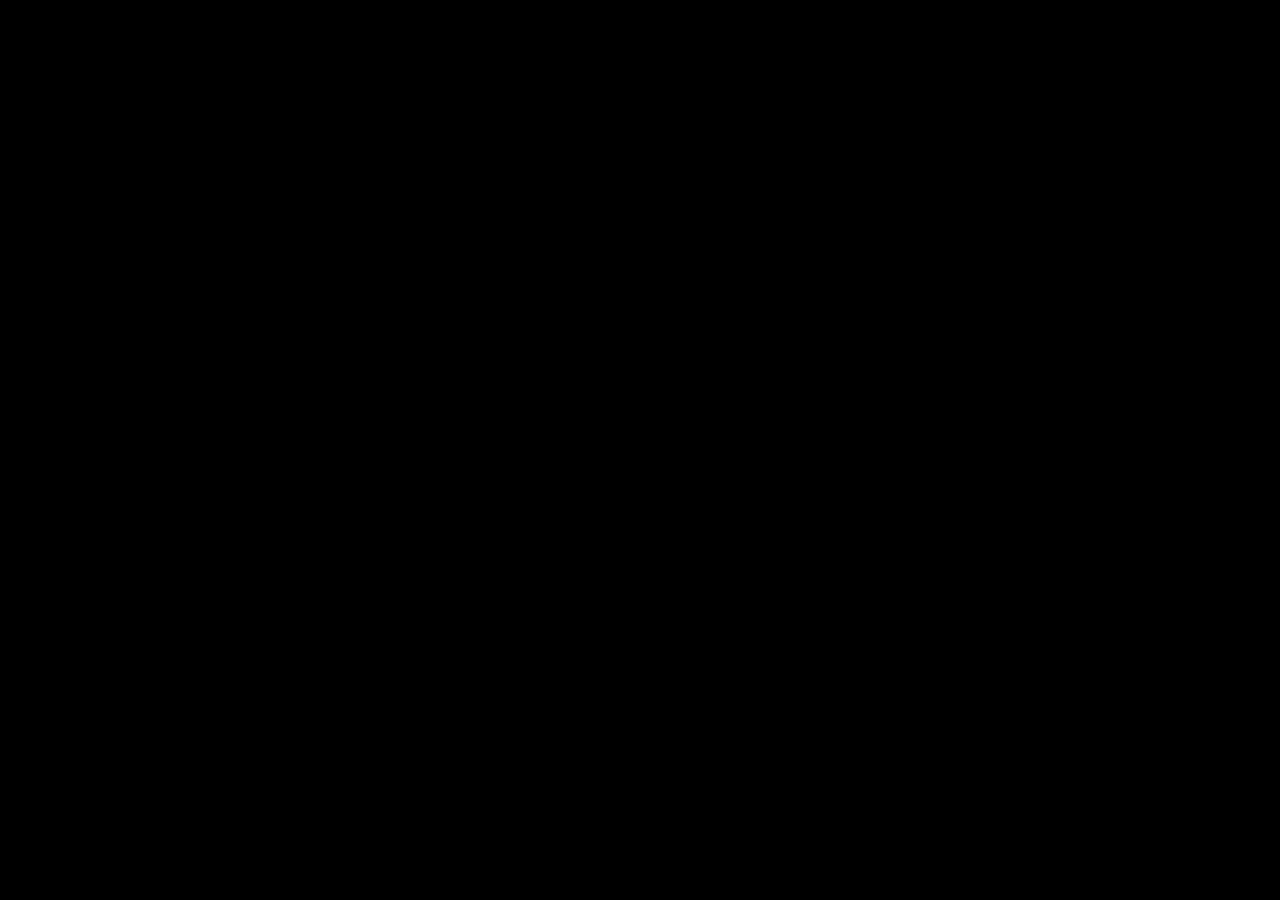
==== apps/gallery/index.html @ 68721496 "Bug 928254 - [Flatfish][Gallery] support 2 column layout for tablet" ====
<!DOCTYPE html>
<html>
  <head>
    <meta charset="utf-8" />
    <title>Gallery</title>
    <link rel="stylesheet" href="style/gallery.css" type="text/css" />
    <link rel="stylesheet" href="style/VideoPlayer.css" type="text/css" />
    <link rel="stylesheet" href="shared/style/headers.css" type="text/css" />
    <!-- Reponsive design for large device -->
    <link rel="stylesheet" href="style/gallery_tiny.css" type="text/css" media="(max-width: 767px)" />
    <link rel="stylesheet" href="style/gallery_large.css" type="text/css" media="(min-width: 768px)" />
    <!-- this file is loaded lazily but is listed here so it gets packaged
    <link rel="stylesheet" href="shared/style/confirm.css" type="text/css" />
    -->
    <!-- Localization -->
    <link rel="resource" type="application/l10n" href="locales/locales.ini" />
    <!-- Shared code -->
    <script defer src="shared/js/l10n.js"></script>
    <script defer src="shared/js/device_storage/enumerate_all.js"></script>
    <script defer src="shared/js/mediadb.js"></script>
    <script defer src="shared/js/lazy_loader.js"></script>
    <script defer src="shared/js/visibility_monitor.js"></script>
    <script defer src="shared/js/media/media_utils.js"></script>
    <script defer src="shared/js/screen_layout.js"></script>

    <!-- Specific code -->
    <script defer src="js/config.js"></script>
    <script defer src="js/gallery.js"></script>
  </head>

  <body role="application">
    <section role="region" id="thumbnail-list-view" class="skin-organic">
      <header id="thumbnails-list-top">
        <h1 id="thumbnail-list-title" data-l10n-id="gallery">Gallery</h1>
      </header>
      <footer id="thumbnails-bottom">
        <a id="thumbnails-camera-button" class="button"></a>
        <a id="thumbnails-select-button" class="button"></a>
      </footer>
    </section>

    <section role="region" id="thumbnail-select-view" class="skin-organic">
      <header id="thumbnails-select-top">
        <button id="thumbnails-cancel-button"><span class="icon icon-close"></span></button>
        <h1 id="thumbnails-number-selected"></h1>
      </header>

      <footer id="thumbnails-select-bottom">
        <a id="thumbnails-delete-button" class="button"></a>
        <a id="thumbnails-share-button" class="button"></a>
      </footer>
    </section>
    <section role="region" id="fullscreen-view" class="skin-organic">
      <header id="fullscreen-toolbar-header">
        <menu type="toolbar">
          <a id="fullscreen-camera-button-tablet">
            <span class="icon icon-camera"></span>
          </a>
          <a id="fullscreen-edit-button-tablet">
            <span class="icon icon-picedit"></span>
          </a>
          <a id="fullscreen-share-button-tablet">
            <span class="icon icon-share"></span>
          </a>
          <a id="fullscreen-delete-button-tablet">
            <span class="icon icon-delete"></span>
          </a>
        </menu>
        <button id="fullscreen-back-button-tablet"><span class="icon icon-back"></span></button>
        <h1 data-l10n-id="gallery" id="fullscreen-title">Gallery</h1>
      </header>
      <div id="frames">
        <!-- the current photo plus next and previous waiting in the wings -->
        <div id="frame1" class="frame"></div>
        <div id="frame2" class="frame"></div>
        <div id="frame3" class="frame"></div>
      </div>

      <button id="fullscreen-back-button" type="reset"></button>
      <footer id="fullscreen-toolbar">
        <a id="fullscreen-camera-button" class="button"></a>
        <a id="fullscreen-edit-button" class="button"></a>
        <a id="fullscreen-share-button" class="button"></a>
        <a id="fullscreen-delete-button" class="button"></a>
      </footer>
    </section>

    <section role="region" id="pick-view" class="skin-organic">
      <header id="pick-top">
        <button id="pick-back-button"><span class="icon icon-back"></span></button>
        <h1 id="pick-header" data-l10n-id="pickoneimage2"></h1>
      </header>
    </section>

    <section role="region" id="crop-view" class="skin-organic">
      <header id="crop-top">
        <button id="crop-back-button"><span class="icon icon-back"></span></button>
        <menu type="toolbar">
          <button id="crop-done-button"><span class="icon icon-done"></span></button>
        </menu>
        <h1 id="crop-header" data-l10n-id="cropimage"></h1>
      </header>
      <div id="crop-frame">
        <img id="crop-image"></img>
      </div>
    </section>

    <section role="region" id="edit-view" class="skin-organic">
      <header id="edit-header">
        <button id="edit-cancel-button"><span class="icon icon-close"></span></button>
        <menu type="toolbar">
          <button id="edit-save-button"><span class="icon icon-done"></span></button>
        </menu>
        <h1 id="edit-title" data-l10n-id="edit"></h1>
      </header>

      <!-- preview of edited photo goes here -->
      <!-- canvas elements are dynamically inserted here -->
      <div id="edit-preview-area">
      </div>

      <!-- this holds different options for different editing modes -->
      <!-- only one set of options will be visible at a time -->
      <div id="edit-options">
        <div id="exposure-slider" class="edit-options-bar hidden">
          <div id="sliderbar">
            <hr id="sliderline"/>
            <div id="sliderthumb"></div>
          </div>
          <div id="sliderlabels">
            <div id="slider-3" class="sliderlabel" data-label="-3"></div>
            <div id="slider-2" class="sliderlabel" data-label="-2"></div>
            <div id="slider-1" class="sliderlabel" data-label="-1"></div>
            <div id="slider0" class="sliderlabel" data-label="0"></div>
            <div id="slider1" class="sliderlabel" data-label="+1"></div>
            <div id="slider2" class="sliderlabel" data-label="+2"></div>
            <div id="slider3" class="sliderlabel" data-label="+3"></div>
          </div>
        </div>

        <div id="edit-crop-options" class="edit-options-bar hidden">
          <a id="edit-crop-none" class="button"></a>
          <a id="edit-crop-aspect-free" class="selected radio button"></a>
          <a id="edit-crop-aspect-portrait" class="radio button"></a>
          <a id="edit-crop-aspect-landscape" class="radio button"></a>
          <a id="edit-crop-aspect-square" class="radio button"></a>
        </div>

        <div id="edit-effect-options" class="edit-options-bar hidden">
          <a id="edit-effect-none" class="selected radio button bgimage"
             data-effect="none"></a>
          <a id="edit-effect-bw" class="radio button filter-bw bgimage"
             data-effect="bw"></a>
          <a id="edit-effect-sepia" class="radio button filter-sepia bgimage"
             data-effect="sepia"></a>
          <a id="edit-effect-bluesteel" class="radio button filter-bluesteel bgimage"
             data-effect="bluesteel"></a>
          <a id="edit-effect-faded" class="radio button filter-faded bgimage"
             data-effect="faded"></a>
        </div>

        <div id="edit-border-options" class="edit-options-bar hidden">
          <a id="edit-border-none" class="selected radio button bgimage"
             data-border-width="0"></a>
          <a id="edit-border-thin-white" class="radio button bgimage"
             data-border-width=".015" data-border-color="white"></a>
          <a id="edit-border-thick-white" class="radio button bgimage"
             data-border-width=".03" data-border-color="white"></a>
          <a id="edit-border-thin-black" class="radio button bgimage"
             data-border-width=".015" data-border-color="black"></a>
          <a id="edit-border-thick-black" class="radio button bgimage"
             data-border-width=".03" data-border-color="black"></a>
        </div>
      </div>

      <!-- buttons for selecting the type of edit to perform -->
      <footer id="edit-toolbar">
        <a id="edit-exposure-button" class="selected radio button"></a>
        <a id="edit-crop-button" class="radio button"></a>
        <a id="edit-effect-button" class="radio button"></a>
        <a id="edit-border-button" class="radio button"></a>
      </footer>
    </section>

    <!-- This element gets positioned over different view elements -->
    <!-- It gets styled differently depending on what it is over -->
    <ul id="thumbnails"></ul> <!-- Thumbnails inserted here -->

    <!-- A thin indeterminate progress bar to indicate scanning -->
    <!-- set class to "throb" to make it go, or hidden" to make it stop -->
    <div id="progress" class="hidden">
      <div id="throbber"></div>
    </div>

    <!-- display messages like "No Photos" and "No SD Card" here -->
    <form id="overlay" role="dialog" data-type="confirm" class="hidden">
      <section id="overlay-content">
        <h1 id="overlay-title"></h1>
        <p id="overlay-text"></p>
      </section>
      <menu id="overlay-menu" class="hidden">
        <button type="button" id="storage-setting-button" class="hidden full"
                data-l10n-id="storage-setting-button">Media storage settings</button>
        <button type="button" id="overlay-camera-button" class="hidden full"
                data-l10n-id="overlay-camera-button">Go to Camera</button>
        <button type="button" id="overlay-cancel-button" data-l10n-id="cancel" class="full">Cancel</button>
      </menu>
    </form>

    <form id="confirm-dialog" role="dialog" data-type="confirm" class="hidden">
      <section>
        <p id="confirm-msg"></p>
      </section>
      <menu>
        <button id="confirm-cancel"></button>
        <button id="confirm-ok"></button>
      </menu>
    </form>

    <!-- Some SVG filters we use -->
    <svg id="filters" width="0" height="0">
      <filter id="filter-bw">
        <feColorMatrix type="matrix"
                       values="0.65 0.25 0.10 0 0
                               0.65 0.25 0.10 0 0
                               0.65 0.25 0.10 0 0
                               0    0    0    1 0"/>
      </filter>
      <filter id="filter-sepia">
        <feColorMatrix type="matrix"
                       values="0.393 0.769 0.189 0 0
                               0.349 0.686 0.168 0 0
                               0.272 0.534 0.131 0 0
                               0     0     0     1 0"/>
      </filter>
      <filter id="filter-bluesteel">
        <feColorMatrix type="matrix"
                       values="1    0.25 0.65 0   0
                               0.1  1    0.65 0   0
                               0.1  0.25 1    0.1 0
                               0    0    0    1   0"/>
      </filter>
      <filter id="filter-faded">
        <feColorMatrix type="matrix"
                       values="1    0.2   0.2   0.03 0
                               0.2  0.7   0.2   0.05 0
                               0.1  0     0.8   0    0
                               0    0     0     1    0"/>
      </filter>
    </svg>
  </body>
</html>
---- apps/gallery/style/gallery.css ----
* { -moz-box-sizing: border-box; }

html {
  height: 100%;
  width: 100%;
  padding: 0;
  margin: 0;
  overflow: hidden;
  font-size: 10px;
}

body {
  background-color: black;
  color: #fff;
  font-size: 1rem;
  margin: 0;
  padding: 0;
  height: 100%;
  width: 100%;
  overflow: hidden;
}

section {
  margin: 0;
  padding: 0;
  overflow: hidden;
  font-size: 1.4rem;
}

.hidden {
  display: none;
}

#thumbnails-list-top {
  display: none;
}

/* All of the main views fill the screen */
#thumbnail-list-view, #thumbnail-select-view, #fullscreen-view, #pick-view, #edit-view, #crop-view {
  position: absolute;
  top: 0;
  left: 0;
  width: 100%;
  height: 100%;
  padding: 0;
  margin: 0;
  overflow: hidden;
  font-size: 2.1rem;
  display: none;
}

/*
 * The overlay is where we display messages like Scanning, No Photos,
 * No SD card and SD Card in Use along with instructions for resolving
 * the issue.  The user can't interact with the app while the overlay
 * is displayed.
 */
#overlay {
  /* it takes up the whole screen */
  position: absolute;
  top: 0;
  left: 0;
  bottom: 0;
  right: 0;

  /* almost transparent gray */
  background-color: rgba(0, 0, 0, 0.4);
}

/*
 * The overlay content area holds the text of the overlay.
 * It has borders and a less transparent background so that
 * the overlay text shows up more clearly
 */
#overlay-content {
  background:
  url(images/ui/pattern.png) repeat left top,
  url(images/ui/gradient.png) no-repeat left top;
  background-size: auto auto, 100% 100%;
  /* We can't use shortand with background size because is not implemented yet:
  https://bugzilla.mozilla.org/show_bug.cgi?id=570326; */
  overflow: hidden;
  position: absolute;
  z-index: 1;
  top: 0;
  left: 0;
  right: 0;
  bottom: 0;
  font-size: 0;
  /* Using font-size: 0; we avoid the unwanted visual space (about 3px)
  created by white-spaces and break lines in the code betewen inline-block elements */
  color: #fff;
  padding: 11rem 2.5rem 0 2.5rem;
}

#overlay-title {
  font-weight: normal;
  font-size: 1.9rem;
  color: #fff;
  margin: 0 0.5rem 0 0.5rem;
  padding: 0;
}

#overlay-text {
  padding: 1rem 0.5rem 0 0.5rem;
  border-top: 0.1rem solid #686868;
  font-weight: 300;
  font-size: 2.5rem;
  color: #ebebeb;
}

#overlay-menu {
  z-index: 1;
}

/* For overriding the style from BB */
#overlay-menu.hidden {
  display: none;
}

#overlay-menu button.hidden {
  display: none;
}

#overlay-menu button.full {
  margin: 0;
}

/*
 * Thumbnails are implemented as <li> elements in a <ul> with background-image
 * set to display the image. We use background-size: cover to automatically
 * resize the image as needed.
 * The thumbnail list appears in regular browsing mode, in selection mode,
 * and in pick mode.
 */

#thumbnails {
  position: absolute;
  left: 0;
  width: 100%;
  /* top and bottom are set depending on view below */
  padding: 0;
  margin: 0;
  overflow-y: scroll;
  overflow-x: hidden;
  /*
   * the body background is black, but remind the UA of that here to
   * keep the thumbnail view opaque if possible.
   */
  background-color: black;
  visibility: hidden;
  pointer-events: none;
}

.thumbnail {
  margin-right: 0.1rem;
  margin-bottom: 0.1rem;
  padding: 0;
  /* default to left-to-right, but overridden for rtl languages below */
  float: left;
  /* no list item bullets */
  list-style-type: none;
  /* don't let the user select the items */
  -moz-user-select: none;
  /* thumbnail images will be displayed with background-image */
  /* these properties scale and position the images correctly */
  background-position: center;   /* keep the cropping at the edges */
  background-size: contain;
  background-repeat: no-repeat;
  /*
   * When we have a background image it will cover the whole thumbnail
   * but when we're swapping that image in it might be visible before
   * the image. So we want a color that contrasts with the border so we
   * at least get the effect of a grid rather than a black screen
   */
  background-color: #444;

  /*
   * Here's the thumbnail size for portrait mode. We have 3 thumbnails
   * for each row. The size for landscape mode is handled below by
   * media query.
   * Padding-bottom is used here in order to set div height with respect
   * to device width.
   */
  width: calc((100% - 0.2rem) / 3 );
  height: 0;
  padding-bottom: calc((100% - 0.2rem) / 3 );
}

.thumbnail:nth-child(3n) {
  margin-right: 0;
}

.thumbnail.selected,
.thumbnail.focus {
  outline: solid #00aacc 0.3rem;
  outline-offset: -0.2rem;
}

/*
 * give the very last thumbnail a large bottom margin so that it doesn't
 * get stuck hidden behind the overlaid toolbar.
 */
.thumbnail:last-child {
  margin-bottom: 4rem;
}

@media (orientation: landscape) {
  /* 4 thumbnails for each row in landscape mode. */
  .thumbnail {
    width: calc((100% - 0.3rem) / 4);
    padding-bottom: calc((100%  - 0.3rem) / 4);
  }
  .thumbnail:nth-child(3n) {
    margin-right: 0.1rem;
  }
  .thumbnail:nth-child(4n) {
    margin-right: 0;
  }
}


#fullscreen-back-button {
  position: absolute;
  top: 0.5rem;
  left: 0.5rem;
  width: 4.5rem;
  height: 4.5rem;
  font-size: 0;
  border-radius: 50%;
  border: none;
  color: #605c59;
  box-shadow: 0 0.1rem 0 inset;
  background: rgba(114, 111, 106, 0.8) url(images/back.png) no-repeat 50% 50%;
  transition: opacity 0.2s linear;
}

#fullscreen-back-button:active {
  color: #107788;
  background-color: #00b0d5;
}

#frames {
  position: absolute;
  top: 0;
  left: 0;
  width: 100%;
  height: 100%;
  padding: 0;
  margin: 0;
}

.frame {
  position: absolute;
  top: 0;
  left: 0;
  width: 100%;
  height: 100%;
  padding: 0;
  margin: 0;
  overflow: hidden;
  -moz-user-select: none;
}

.frame > img {
  top: 0;  /* javascript modifies this position with a transform */
  left: 0;
  position: absolute;
  border-width: 0;
  padding: 0;
  margin: 0;
  pointer-events: none;
  -moz-user-select: none;
}

/*
 * these styles apply when we're swapping out a preview image to replace
 * it with a full-resolution image, but the full image isn't ready yet.
 * This happens when the user starts to zoom in on the image. We need
 * some sort of simple visual effect to fill ~500ms of dead time so the
 * user doesn't think the app has frozen up
 */
.frame > img.swapping {
  opacity: 0.8;
  outline: dashed #0ac 0.4rem;
  outline-offset: -0.4rem;
}

.frame > video {
  transform-origin: 0 0;
}

/* localization */
body.hidden *[data-l10n-id] {
  visibility: hidden;
}

*[dir=rtl] .thumbnail {
  float: right;
}

/* the indeterminate progress bar displayed while scanning */
#progress {
  position: absolute;
  top: 0;
  left: 0;
  right: 0;
  height: 0.3rem;
  border: none;
  overflow: hidden;
  z-index: 3; /* has to be higher than pick-top */
}

#throbber {
  height: 2.4rem;
  background-image: url(images/progress.png);
  background-size: auto 100%;
}

#throbber.throb {
  animation: 1s throb infinite steps(7);
}

@keyframes throb {
  from {
    transform: translateY(0);
  }
  to {
    transform: translateY(-2.1rem);
  }
}

/* buttons */
a.button {
  display: block;
  padding: 0;
  margin: 0;
  border-width: 0;
  background-position: center center;
  background-repeat: no-repeat;
  background-size: 3rem;

  /* for buttons that display text */
  font-size: 1.4rem;
  text-align: center;
  line-height: 4rem;
}

a.button:active, a.button:focus {
  outline: none;
}

a.button.disabled {
  opacity: 0.4;
  pointer-events: none;
}

footer {
  background: rgba(0, 0, 0, 0.75);
  height: 4rem;
  position: absolute;
  bottom: 0;
  left: 0;
  right: 0;
  z-index: 1;
  box-shadow: 0 -0.2rem 0.5rem rgba(50, 50, 50, 0.75);
}

.icon.icon-done {
  background-image: url('images/iconaction_done_30x30.png') !important;
}

#thumbnails-camera-button {
  position: absolute;
  width: 50%;
  height: 100%;
  left: 0;
  background-image: url('images/iconaction_camera_30x30.png');
  border-right: 0.1rem solid #000;
}

#thumbnails-select-button {
  position: absolute;
  width: 50%;
  height: 100%;
  left: 50%;
  background-image: url('images/iconaction_select_30x30.png');
}

#thumbnails-delete-button {
  position: absolute;
  width: 50%;
  height: 100%;
  left: 0;
  background-image: url('images/iconaction_delete_30x30.png');
  border-right: 0.1rem solid #000;
}

#thumbnails-share-button {
  position: absolute;
  width: 50%;
  height: 100%;
  left: 50%;
  background-image: url('images/iconaction_share_30x30.png');
}

#fullscreen-toolbar {
  height: 4rem;
  position: absolute;
  bottom: 0;
  left: 0;
  right: 0;
  font-size: 0;
  transition: transform 0.2s linear;
}
/* only for large screen */
#fullscreen-toolbar-header {
  display: none;
}

#fullscreen-toolbar-header > menu {
  display: none;
}

#fullscreen-back-button-tablet {
  display: none;
}

#fullscreen-toolbar > a {
  display: inline-block;
  width: 25%;
  height: 100%;
}

#fullscreen-view.toolbarhidden #fullscreen-toolbar {
  transform: translate(0, 4rem);
}

#fullscreen-view.toolbarhidden #fullscreen-back-button {
  opacity: 0;
}

#fullscreen-camera-button,
#fullscreen-camera-button-tablet > .icon-camera {
  background-image: url('images/iconaction_camera_30x30.png');
}

#fullscreen-edit-button,
#fullscreen-edit-button-tablet > .icon-picedit {
  background-image: url('images/iconaction_camera_editphoto_30x30.png');
}

#fullscreen-share-button,
#fullscreen-share-button-tablet > .icon-share {
  background-image: url('images/iconaction_share_30x30.png');
}

#fullscreen-delete-button,
#fullscreen-delete-button-tablet > .icon-delete {
  background-image: url('images/iconaction_delete_30x30.png');
}

#pick-top {
  /*
   * we want the user to be able to push the back button even if
   * an overlay is displayed, so be sure that this titlebar/toolbar
   * is above the overlay
   */
  z-index: 2;
}

/* like .frame */
#crop-frame {
  position: absolute;
  top: 5rem;
  bottom: 0;
  left: 0;
  width: 100%;
  padding: 0;
  margin: 0;
  overflow: hidden;
  -moz-user-select: none;
}


/* copied from .frame > img */
#crop-image {
  top: 0;  /* javascript modifies this position with a transform */
  left: 0;
  position: relative;
  border-width: 0;
  padding: 0;
  margin: 0;
  transform-origin: 0 0;
  pointer-events: none;
  -moz-user-select: none;
}

#edit-preview-area {
  position: absolute;
  left: 0;
  right: 0;
  top: 5rem;
  bottom: 10rem;
}

#edit-preview-canvas {
  position: absolute;
  top: 1rem;
  left: 1rem;
  width: calc(100% - 2rem);  /* I can't do right: 1rem here. Bug? */
  height: calc(100% - 2rem);  /* can't just set bottom: 1rem here */
}

#edit-crop-canvas {
  position: absolute;
  left: 0;
  right: 0;
  width: 100%;
  height: 100%;
}

#edit-options {
  position: absolute;
  left: 0;
  width: 100%;
  height: 5.5rem;
  bottom: 4rem;
  background: url(images/options-background.png);
}

/* All the effect options radio buttons share these styles */
#edit-effect-options a.radio.button {
  position: absolute;
  display: block;
  top: 0;
  height: 100%;
  background-size: cover;
  background-position: center;
  background-repeat: no-repeat;
  margin: 0;
  padding: 0;
  border-width: 0;
  border-right: solid black 0.1rem;
  overflow: hidden;
}

#edit-effect-options a.selected.radio.button {
  outline: solid #00aacc 0.3rem;
  outline-offset: -0.3rem;
}

#edit-crop-options a.button {
  position: absolute;
  display: block;
  top: 0;
  bottom: 0;
  width: 20%;
  margin: 0;
  padding: 0;
  border-width: 0;
  border-right: solid black 0.1rem;
  overflow: hidden;
  padding-top: 1.6rem;
  font-size: 1.4rem;
  background-position: center;
}

#edit-crop-options a.selected.radio.button {
  outline: solid #00aacc 0.2rem;
  outline-offset: -0.2rem;
}

#edit-crop-none {
  left: 0;
  background-image: url('images/iconaction_undo_30x30.png');
}
#edit-crop-aspect-free {
  left: 20%;
  background-image: url('images/iconaction_camera_freecrop_30x30.png');
}
#edit-crop-aspect-portrait {
  left: 40%;
  background-image: url('images/iconaction_camera_crop2x3_30x30.png');
}
#edit-crop-aspect-landscape {
  left: 60%;
  background-image: url('images/iconaction_camera_crop3x2_30x30.png');
}
#edit-crop-aspect-square {
  left: 80%;
  background-image: url('images/iconaction_camera_crop1x1_30x30.png');
}

/* instead of using images inside the buttons above, just draw boxes */
#edit-free-frame {
  margin-left: 0.5rem;
  margin-top: 0.5rem;
  width: 3rem;
  height: 2.5rem;
  border: dotted white 0.1rem;
}

#edit-portrait-frame {
  margin-left: 1.1rem;
  margin-top: 0.6rem;
  width: 2.6rem;
  height: 3.9rem;
  border: solid white 0.1rem;
}

#edit-landscape-frame {
  margin-left: 0.5rem;
  margin-top: 1.2rem;
  width: 3.9rem;
  height: 2.6rem;
  border: solid white 0.1rem;
}

#edit-square-frame {
  margin-left: 0.8rem;
  margin-top: 0.9rem;
  width: 3.2rem;
  height: 3.2rem;
  border: solid white 0.1rem;
}

/* All the effects radio buttons share these styles */
#edit-effect-options > a.radio.button {
  width: 20%;
  padding-top: 1.5rem;
}

#edit-effect-none {
  left:0;
}
#edit-effect-bw {
  left:20%
}
#edit-effect-sepia {
  left:40%
}
#edit-effect-bluesteel {
  left:60%
}
#edit-effect-faded {
  left:80%
}
a.filter-bw {
  filter: url(../index.html#filter-bw);
}
a.filter-sepia {
  filter: url(../index.html#filter-sepia);
}
a.filter-bluesteel {
  filter: url(../index.html#filter-bluesteel);
}
a.filter-faded {
  filter: url(../index.html#filter-faded);
}

/* All the border buttons share these styles */
#edit-border-options a.radio.button {
  position: absolute;
  width: calc(20% - 0.6rem);
  height: calc(100% - 0.6rem);
  top: 0.3rem;
  padding: 0;
  background-size: cover;
  background-position: center;
  background-repeat: no-repeat;
  overflow: hidden;
}

#edit-border-options a.selected.radio.button {
  outline: solid #00aacc 0.3rem;
}

#edit-border-none {
  left: calc(0% + 0.3rem);
  border: 0;
}
#edit-border-thin-white {
  left: calc(20% + 0.3rem);
  border: 0.2rem solid white;
}
#edit-border-thick-white {
  left: calc(40% + 0.3rem);
  border: 0.4rem solid white;
}
#edit-border-thin-black {
  left: calc(60% + 0.3rem);
  border: 0.2rem solid black;
}
#edit-border-thick-black {
  left: calc(80% + 0.3rem);
  border: 0.4rem solid black;
}

#edit-toolbar {
  height: 4rem;
  position: absolute;
  bottom: 0;
  left: 0;
  right: 0;
  font-size: 0;
  transition: transform 0.2s linear;
}

/* all buttons in the toolbar share these styles */
#edit-toolbar > a {
  display: inline-block;
  width: 25%;
  height: 100%;
}

#edit-toolbar a.selected.radio.button {
  outline: solid #00aacc 0.2rem;
  outline-offset: -0.2rem;
}

#edit-exposure-button {
  left: 0;
  background-image: url('images/actionicon_gallery_edit_exposure_30x30.png');
}

#edit-crop-button {
  left: 25%;
  background-image: url('images/actionicon_gallery_edit_crop_30x30.png');
}

#edit-effect-button {
  left: 50%;
  background-image: url('images/actionicon_gallery_edit_effects_30x30.png');
}

#edit-border-button {
  left: 75%;
  background-image: url('images/actionicon_gallery_edit_borders_30x30.png');
}

/*
 * All of these slider styles are for the exposure compensation slider
 * If this app ever needs another slider, we'll have lots of name
 * collisions.  Ideally, this slider stuff should all be packaged up
 * into a reusable component. But this is one-off for now
 */
#exposure-slider {
  position: absolute;
  left: 0;
  width: 100%;
  height: 5rem;
  font-size: 1.4rem;
}

#sliderbar {
  position: relative;
  height: 2.6rem;
  padding: 0;
  margin: 0;
  background: url(images/slider-background.png);
}

#sliderline {
  position: absolute;
  height: 0.5rem;
  top: 1rem;
  left: 3.5rem;
  right: 3.5rem;
  margin: 0;
  border-radius: 3px;
  background: url(images/slider-line.png) repeat-x;
  border: none;
}

#sliderthumb {
  position: absolute;
  width: 3.6rem;
  height: 2.6rem;
  left: calc(3.9rem - 1.8rem);
  background: url(images/slider-scrubber.png) no-repeat center center;
  font: 0/0 a;
}

#sliderthumb.active {
  background-image: url(images/slider-scrubber-active.png);
}

#sliderlabels {
  position: relative;
  height: 3rem;
  padding: 0;
  margin: 0;
  color: white;
}

.sliderlabel {
  position: absolute;
  top: -0.2rem;
  height: 0.8rem;
  background: url(images/slider-marker.png) no-repeat top left;
  color: #8a9699;
  font-size: 1.5rem;
}

.sliderlabel:after {
  content: attr(data-label);
  position: relative;
  text-align: center;
  top: 0.9rem;
  width: 1rem;
  left: calc(-50%  + 0.1rem);
}

#slider-3 {
  left: 3.9rem;
}
#slider-2 {
  left: calc(3.9rem + (100% - 2 * 3.9rem) / 6);
}
#slider-1 {
  left: calc(3.9rem + (100% - 2 * 3.9rem) * 2 / 6);
}
#slider0 {
  left: calc(3.9rem + (100% - 2 * 3.9rem) * 3 / 6);
  color: #fff;
}
#slider1 {
  left: calc(3.9rem + (100% - 2 * 3.9rem) * 4 / 6);
}
#slider2 {
  left: calc(3.9rem + (100% - 2 * 3.9rem) * 5 / 6);
}
#slider3 {
  left: calc(3.9rem + (100% - 2 * 3.9rem));
}
[data-view="previewView"] #thumbnails,
[data-view="thumbnailListView"] #thumbnails {
  top: 0;
}
[data-view="thumbnailSelectView"] #thumbnails,
[data-view="pickView"] #thumbnails {
  top: 5rem;
}
---- apps/gallery/style/gallery_tiny.css ----
[data-view="thumbnailListView"] #thumbnails,
[data-view="thumbnailSelectView"] #thumbnails,
[data-view="pickView"] #thumbnails,
[data-view="previewView"] #thumbnails {
	visibility: visible;
	pointer-events: auto;
  bottom: 0;
}

[data-view="thumbnailListView"] #thumbnail-list-view,
[data-view="previewView"] #thumbnail-list-view,
[data-view="thumbnailSelectView"] #thumbnail-select-view,
[data-view="fullscreenView"] #fullscreen-view,
[data-view="pickView"] #pick-view,
[data-view="editView"] #edit-view,
[data-view="cropView"] #crop-view {
	display: block;
}


[data-view="previewView"] #fullscreen-view {
	display: none;
}

[data-view="fullscreenView"] #thumbnails {
  visibility: hidden;
  pointer-events: none;
}
---- apps/gallery/style/gallery_large.css ----
[data-view="thumbnailListView"] #thumbnails,
[data-view="thumbnailSelectView"] #thumbnails,
[data-view="pickView"] #thumbnails,
[data-view="previewView"] #thumbnails {
  visibility: visible;
  pointer-events: auto;
  top: 5rem;
  bottom: 0;
}

[data-view="thumbnailListView"] #thumbnail-list-view,
[data-view="thumbnailSelectView"] #thumbnail-select-view,
[data-view="fullscreenView"] #fullscreen-view,
[data-view="pickView"] #pick-view,
[data-view="editView"] #edit-view,
[data-view="cropView"] #crop-view {
  display: block;
}

[data-view="fullscreenView"] #fullscreen-view {
  width: 100%;
  left: 0;
}

[data-view="fullscreenView"] #thumbnails {
  visibility: hidden;
  pointer-events: none;
}

[data-view="fullscreenView"] #fullscreen-toolbar-header > menu {
  display: block;
}

[data-view="fullscreenView"] #fullscreen-back-button-tablet {
  display: block;
}

[data-view="thumbnailSelectView"] #fullscreen-view {
  pointer-events: none;
}

#thumbnails {
  top: 5rem;
}

footer {
  height: 6rem;
}

#frames {
  top: 5rem;
  height: calc(100% - 5rem);
}

#thumbnails.offscreen {
  top: 5rem;
  visibility: visible;
}

#crop-back-button:after,
#pick-back-button:after,
#edit-cancel-button:after,
#fullscreen-back-button-tablet:after,
#thumbnails-cancel-button:after {
  width: 5.2rem;
}

#crop-back-button .icon,
#pick-back-button .icon,
#edit-cancel-button .icon,
#fullscreen-back-button-tablet .icon,
#thumbnails-select-top .icon {
  width: 5rem;
  left: 0.2rem;
}

#crop-header,
#pick-header,
#edit-title,
#picture-title,
#thumbnails-number-selected,
#fullscreen-title {
  padding: 0 1rem 0px 5.2rem;
}

#thumbnails-list-top {
  display: block;
}

#thumbnails.list {
  top: 5rem;
  bottom: 0;
}

#preview-frame {
  top: 1rem;
  left: 1rem;
  height: calc(100% - 5rem - 2rem);
  width: calc(100% - 2rem);
}
#fullscreen-toolbar {
  display: none;
}

#fullscreen-toolbar-header {
  display: block;
}

#fullscreen-view.toolbarhidden #fullscreen-toolbar {
  transform: translate(0, 6rem);
}
#fullscreen-back-button {
  width: 25%;
}
#pick-top{
  height: 5rem;
}

#edit-toolbar > .button {
  font-size: 1.8rem;
  line-height: 7rem;
}

/* Edit */
#edit-options {
  background: url("images/slider-bg.png") repeat-x scroll 0% 0% transparent;
  bottom: 6.2rem;
  height: 14.4rem;
}

#edit-effect-options > a.radio.button {
  padding-top: 0;
}

#edit-effect-none:before {
  content: "";
  display: block;
  background: url("images/selection_mask_L.png") repeat-y scroll 0% 0% transparent;
  height: 100%;
  width: 5rem;
}

#edit-effect-faded:after {
  content: "";
  display: block;
  background: url("images/selection_mask_R.png") repeat-y scroll 0% 0% transparent;
  height: 100%;
  width: 5rem;
}

#sliderthumb {
  width: 5.4rem;
  top: -5.4rem;
  height: 8rem;
  left: calc(100% - 3rem);
  padding-top: 3.6rem;
  padding-left: 2rem;
  font-size: 1.8rem;
  background: url("images/slider-indicator.png") no-repeat scroll center center transparent;
}
#sliderthumb.active {
  background: url("images/slider-indicator.png") no-repeat scroll center center transparent;
}
#edit-exposure-button {
  background-image: url("images/actionicon_gallery_exposure.png");
}
#exposure-slider {
  top: 7rem;
  height: 10rem;
  font-size: 1.8rem;
}

#edit-preview-area {
  height: calc(100%  - 5rem - 1rem - 1rem - 14.4rem - 0.2rem - 6rem);
}

#edit-view[data-mode="exposure"] #edit-preview-area {
  height: calc(100%  - 5rem - 1rem - 1rem  - 0.2rem - 6rem);
}
#sliderbar {
  position: static;
  height: 1.9rem;
  background: none;
}
#sliderline {
  top: 0;
  background: white;
  height: 0.4rem;
  box-shadow: 0px 0px 5px 0px #000000 50%;
}
#sliderlabels {
  top: -1.5rem;
  height: auto;
}
.sliderlabel {
  height: 1rem;
}
.sliderlabel:after {
  top: 1.5rem;
}
#edit-toolbar {
  height: 6rem;
}
@media (orientation: landscape) {
  #frames.loading-background {
    background: url("images/img_preload.png") no-repeat center center transparent;
  }
  [data-view="previewView"] #thumbnail-list-view,
  [data-view="thumbnailListView"] #thumbnail-list-view {
    display: block;
    width: 40rem;
  }

  [data-view="previewView"] #fullscreen-view,
  [data-view="thumbnailListView"] #fullscreen-view,
  [data-view="thumbnailSelectView"] #fullscreen-view {
    display: block;
    width: calc(100% - 40rem);
    left: 40rem;
  }
  [data-view="thumbnailListView"] #thumbnails,
  [data-view="previewView"] #thumbnails,
  [data-view="thumbnailSelectView"] #thumbnails {
    visibility: visible;
    width: 40rem;
  }

  #thumbnail-list-view,
  #thumbnail-select-view {
    width: 40rem;
  }
  /* rewrite original size */
  .thumbnail {
    width: calc((100% - 0.4rem) / 3);
    padding: 0 0 calc((100% - 0.4rem) / 3);
    margin-right: 0.2rem;
    margin-bottom: 0.2rem;
  }
  .thumbnail:nth-child(4n) {
    margin-right: 0.2rem;
  }
  .thumbnail:nth-child(3n) {
    margin-right: 0;
  }

  [data-view="pickiew"] #thumbnails {
    width: 100%;
  }
  [data-view="pickView"] #thumbnails .thumbnail {
    width: calc((100% - 1.4rem) / 8);
    padding: 0 0 calc((100% - 1.4rem) / 8);
    margin-bottom: 0.2rem;
  }
  [data-view="pickView"] #thumbnails .thumbnail:nth-child(3n) {
    margin-right: 0.2rem;
  }
  [data-view="pickView"] #thumbnails .thumbnail:nth-child(4n) {
    margin-right: 0.2rem;
  }
  [data-view="pickView"] #thumbnails .thumbnail:nth-child(8n) {
    margin-right: 0rem;
  }

  #sliderline {
    width: 90rem;
    left: calc(50% - 45rem);
  }
  #slider-3 {
    left: calc(50% - 45rem);
  }
  #slider-2 {
    left: calc(50% - 45rem + (100% - 2 * (50% - 45rem)) / 6);
  }
  #slider-1 {
    left: calc(50% - 45rem + (100% - 2 * (50% - 45rem)) * 2 / 6);
  }
  #slider0 {
    left: calc(50% - 45rem + (100% - 2 * (50% - 45rem)) * 3 / 6);
    color: #fff;
  }
  #slider1 {
    left: calc(50% - 45rem + (100% - 2 * (50% - 45rem)) * 4 / 6);
  }
  #slider2 {
    left: calc(50% - 45rem + (100% - 2 * (50% - 45rem)) * 5 / 6);
  }
  #slider3 {
    left: calc(50% - 45rem + (100% - 2 * (50% - 45rem)));
  }
}
@media (orientation: portrait) {
  [data-view="previewView"] #fullscreen-view,
  [data-view="thumbnailListView"] #fullscreen-view {
    display: none;
  }
  [data-view="previewView"] #thumbnail-list-view, 
  [data-view="thumbnailListView"] #thumbnail-list-view {
    width: 100%;
    display: block;
  }

  [data-view="previewView"] #thumbnails {
    visibility: visible;
    pointer-events: auto;
  }
  .thumbnail:nth-child(3n) {
    margin-right: 0.2rem;
  }
  .thumbnail {
    width: calc((100% - 0.6rem) / 4);
    padding: 0 0 calc((100% - 0.6rem) / 4);
    margin-right: 0.2rem;
    margin-bottom: 0.2rem;
  }
  .thumbnail:nth-child(4n) {
    margin-right: 0;
  }
  #sliderline {
    width: 60rem;
    left: calc(50% - 30rem);
  }
  #slider-3 {
    left: calc(50% - 30rem);
  }
  #slider-2 {
    left: calc(50% - 30rem + (100% - 2 * (50% - 30rem)) / 6);
  }
  #slider-1 {
    left: calc(50% - 30rem + (100% - 2 * (50% - 30rem)) * 2 / 6);
  }
  #slider0 {
    left: calc(50% - 30rem + (100% - 2 * (50% - 30rem)) * 3 / 6);
    color: #fff;
  }
  #slider1 {
    left: calc(50% - 30rem + (100% - 2 * (50% - 30rem)) * 4 / 6);
  }
  #slider2 {
    left: calc(50% - 30rem + (100% - 2 * (50% - 30rem)) * 5 / 6);
  }
  #slider3 {
    left: calc(50% - 30rem + (100% - 2 * (50% - 30rem)));
  }
}
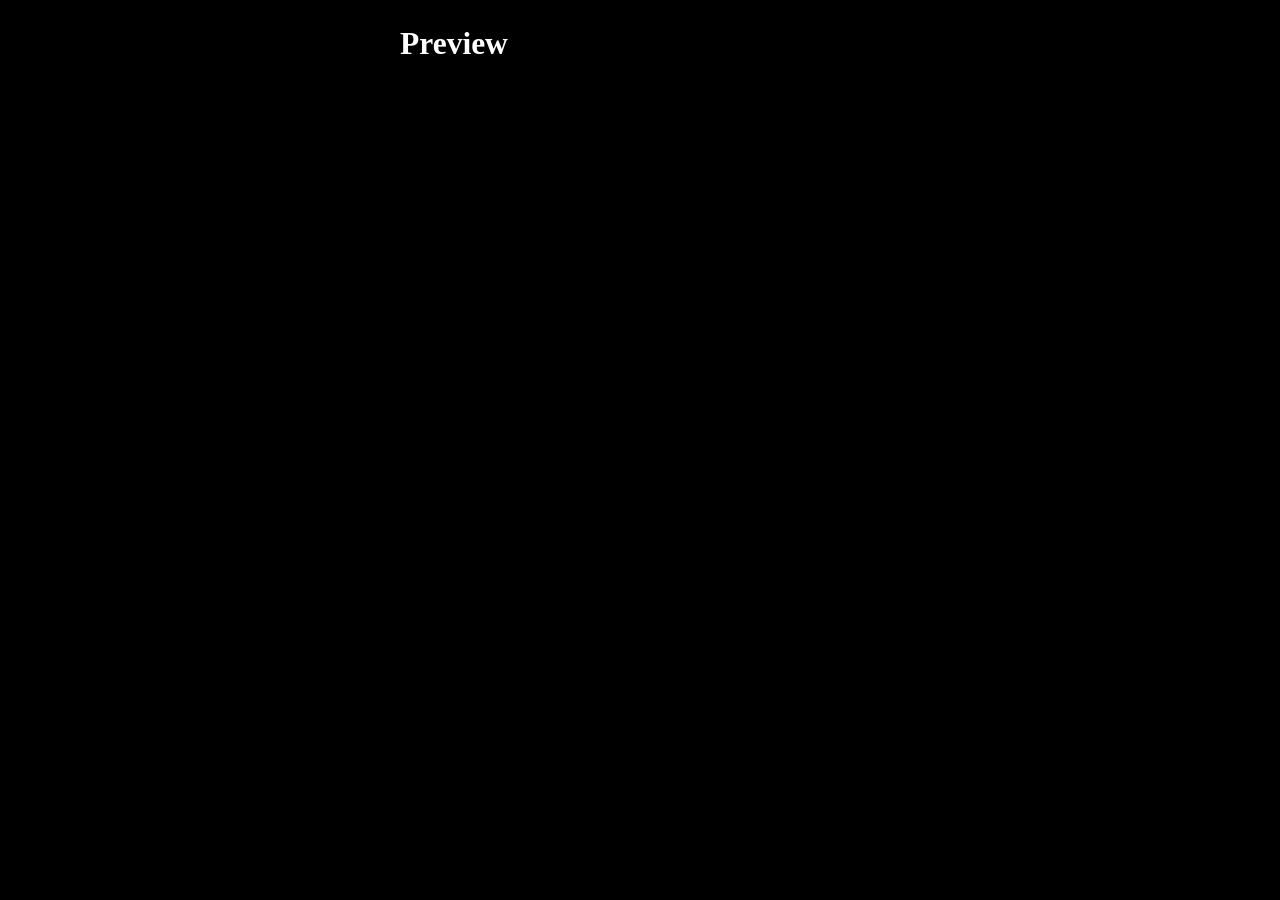
==== commit efec9462: "Bug 922459 - [Flatfish][Gallery] new layouts for tablet" ====
--- a/apps/gallery/index.html
+++ b/apps/gallery/index.html
@@ -7,7 +7,6 @@
     <link rel="stylesheet" href="style/VideoPlayer.css" type="text/css" />
     <link rel="stylesheet" href="shared/style/headers.css" type="text/css" />
     <!-- Reponsive design for large device -->
-    <link rel="stylesheet" href="style/gallery_tiny.css" type="text/css" media="(max-width: 767px)" />
     <link rel="stylesheet" href="style/gallery_large.css" type="text/css" media="(min-width: 768px)" />
     <!-- this file is loaded lazily but is listed here so it gets packaged
     <link rel="stylesheet" href="shared/style/confirm.css" type="text/css" />
@@ -29,7 +28,7 @@
   </head>
 
   <body role="application">
-    <section role="region" id="thumbnail-list-view" class="skin-organic">
+    <section role="region" id="thumbnail-list-view" class="skin-organic hidden">
       <header id="thumbnails-list-top">
         <h1 id="thumbnail-list-title" data-l10n-id="gallery">Gallery</h1>
       </header>
@@ -39,7 +38,7 @@
       </footer>
     </section>
 
-    <section role="region" id="thumbnail-select-view" class="skin-organic">
+    <section role="region" id="thumbnail-select-view" class="hidden skin-organic">
       <header id="thumbnails-select-top">
         <button id="thumbnails-cancel-button"><span class="icon icon-close"></span></button>
         <h1 id="thumbnails-number-selected"></h1>
@@ -50,7 +49,14 @@
         <a id="thumbnails-share-button" class="button"></a>
       </footer>
     </section>
-    <section role="region" id="fullscreen-view" class="skin-organic">
+    <section role="region" id="preview-view" class="skin-organic">
+      <header id="preview-header">
+        <h1 idata-l10n-id="preview">Preview</h1>
+      </header>
+      <div id="preview-frame" class="frame">
+      </div>
+    </section>
+    <section role="region" id="fullscreen-view" class="hidden skin-organic">
       <header id="fullscreen-toolbar-header">
         <menu type="toolbar">
           <a id="fullscreen-camera-button-tablet">
@@ -67,7 +73,7 @@
           </a>
         </menu>
         <button id="fullscreen-back-button-tablet"><span class="icon icon-back"></span></button>
-        <h1 data-l10n-id="gallery" id="fullscreen-title">Gallery</h1>
+        <h1 data-l10n-id="gallery">Gallery</h1>
       </header>
       <div id="frames">
         <!-- the current photo plus next and previous waiting in the wings -->
@@ -85,14 +91,14 @@
       </footer>
     </section>
 
-    <section role="region" id="pick-view" class="skin-organic">
+    <section role="region" id="pick-view" class="hidden skin-organic">
       <header id="pick-top">
         <button id="pick-back-button"><span class="icon icon-back"></span></button>
         <h1 id="pick-header" data-l10n-id="pickoneimage2"></h1>
       </header>
     </section>
 
-    <section role="region" id="crop-view" class="skin-organic">
+    <section role="region" id="crop-view" class="hidden skin-organic">
       <header id="crop-top">
         <button id="crop-back-button"><span class="icon icon-back"></span></button>
         <menu type="toolbar">
@@ -105,7 +111,7 @@
       </div>
     </section>
 
-    <section role="region" id="edit-view" class="skin-organic">
+    <section role="region" id="edit-view" class="hidden skin-organic">
       <header id="edit-header">
         <button id="edit-cancel-button"><span class="icon icon-close"></span></button>
         <menu type="toolbar">
--- a/apps/gallery/style/gallery.css
+++ b/apps/gallery/style/gallery.css
@@ -46,7 +46,6 @@
   margin: 0;
   overflow: hidden;
   font-size: 2.1rem;
-  display: none;
 }
 
 /*
@@ -148,8 +147,30 @@
    * keep the thumbnail view opaque if possible.
    */
   background-color: black;
+}
+
+/* thumbnails in regular thumbnail list view */
+#thumbnails.list {
+  top: 0;
+  bottom: 0;
+}
+
+/* thumbnails in thumbnail select view where there is a top bar */
+#thumbnails.select {
+  top: 5rem;
+  bottom: 0;
+}
+
+/* thumbnails in pick view where there is a top bar and no bottom */
+#thumbnails.pick {
+  top: 5rem;
+  bottom: 0;
+}
+
+#thumbnails.offscreen {
+  top: 0;
+  bottom: 0;
   visibility: hidden;
-  pointer-events: none;
 }
 
 .thumbnail {
@@ -418,14 +439,6 @@
   display: none;
 }
 
-#fullscreen-toolbar-header > menu {
-  display: none;
-}
-
-#fullscreen-back-button-tablet {
-  display: none;
-}
-
 #fullscreen-toolbar > a {
   display: inline-block;
   width: 25%;
@@ -496,6 +509,12 @@
   -moz-user-select: none;
 }
 
+#edit-view {
+}
+
+#edit-title {
+}
+
 #edit-preview-area {
   position: absolute;
   left: 0;
@@ -834,11 +853,3 @@
 #slider3 {
   left: calc(3.9rem + (100% - 2 * 3.9rem));
 }
-[data-view="previewView"] #thumbnails,
-[data-view="thumbnailListView"] #thumbnails {
-  top: 0;
-}
-[data-view="thumbnailSelectView"] #thumbnails,
-[data-view="pickView"] #thumbnails {
-  top: 5rem;
-}
--- a/apps/gallery/style/gallery_large.css
+++ b/apps/gallery/style/gallery_large.css
@@ -1,86 +1,20 @@
-
-[data-view="thumbnailListView"] #thumbnails,
-[data-view="thumbnailSelectView"] #thumbnails,
-[data-view="pickView"] #thumbnails,
-[data-view="previewView"] #thumbnails {
-  visibility: visible;
-  pointer-events: auto;
-  top: 5rem;
-  bottom: 0;
-}
-
-[data-view="thumbnailListView"] #thumbnail-list-view,
-[data-view="thumbnailSelectView"] #thumbnail-select-view,
-[data-view="fullscreenView"] #fullscreen-view,
-[data-view="pickView"] #pick-view,
-[data-view="editView"] #edit-view,
-[data-view="cropView"] #crop-view {
-  display: block;
-}
-
-[data-view="fullscreenView"] #fullscreen-view {
-  width: 100%;
-  left: 0;
-}
-
-[data-view="fullscreenView"] #thumbnails {
-  visibility: hidden;
-  pointer-events: none;
-}
-
-[data-view="fullscreenView"] #fullscreen-toolbar-header > menu {
-  display: block;
-}
-
-[data-view="fullscreenView"] #fullscreen-back-button-tablet {
-  display: block;
-}
-
-[data-view="thumbnailSelectView"] #fullscreen-view {
-  pointer-events: none;
-}
-
-#thumbnails {
-  top: 5rem;
-}
-
 footer {
   height: 6rem;
 }
 
-#frames {
-  top: 5rem;
-  height: calc(100% - 5rem);
-}
-
-#thumbnails.offscreen {
-  top: 5rem;
-  visibility: visible;
-}
-
-#crop-back-button:after,
-#pick-back-button:after,
 #edit-cancel-button:after,
-#fullscreen-back-button-tablet:after,
-#thumbnails-cancel-button:after {
+#fullscreen-back-button-tablet:after {
   width: 5.2rem;
 }
 
-#crop-back-button .icon,
-#pick-back-button .icon,
 #edit-cancel-button .icon,
-#fullscreen-back-button-tablet .icon,
-#thumbnails-select-top .icon {
+#fullscreen-back-button-tablet .icon {
   width: 5rem;
   left: 0.2rem;
 }
 
-#crop-header,
-#pick-header,
 #edit-title,
-#picture-title,
-#thumbnails-number-selected,
-#fullscreen-title {
+#picture-title {
   padding: 0 1rem 0px 5.2rem;
 }
 
@@ -93,6 +27,19 @@
   bottom: 0;
 }
 
+#preview-view {
+  display: block;
+  position: absolute;
+  top: 0;
+  right: 0;
+  width: calc(100% - 40rem);
+  height: 100%;
+  padding: 0;
+  margin: 0;
+  overflow: hidden;
+  font-size: 2.1rem;
+  visibility: hidden;
+}
 #preview-frame {
   top: 1rem;
   left: 1rem;
@@ -114,39 +61,20 @@
   width: 25%;
 }
 #pick-top{
-  height: 5rem;
+  height: 10rem;
 }
 
 #edit-toolbar > .button {
   font-size: 1.8rem;
   line-height: 7rem;
 }
+
 
 /* Edit */
 #edit-options {
   background: url("images/slider-bg.png") repeat-x scroll 0% 0% transparent;
   bottom: 6.2rem;
   height: 14.4rem;
-}
-
-#edit-effect-options > a.radio.button {
-  padding-top: 0;
-}
-
-#edit-effect-none:before {
-  content: "";
-  display: block;
-  background: url("images/selection_mask_L.png") repeat-y scroll 0% 0% transparent;
-  height: 100%;
-  width: 5rem;
-}
-
-#edit-effect-faded:after {
-  content: "";
-  display: block;
-  background: url("images/selection_mask_R.png") repeat-y scroll 0% 0% transparent;
-  height: 100%;
-  width: 5rem;
 }
 
 #sliderthumb {
@@ -170,13 +98,8 @@
   height: 10rem;
   font-size: 1.8rem;
 }
-
 #edit-preview-area {
   height: calc(100%  - 5rem - 1rem - 1rem - 14.4rem - 0.2rem - 6rem);
-}
-
-#edit-view[data-mode="exposure"] #edit-preview-area {
-  height: calc(100%  - 5rem - 1rem - 1rem  - 0.2rem - 6rem);
 }
 #sliderbar {
   position: static;
@@ -203,65 +126,43 @@
   height: 6rem;
 }
 @media (orientation: landscape) {
-  #frames.loading-background {
-    background: url("images/img_preload.png") no-repeat center center transparent;
-  }
-  [data-view="previewView"] #thumbnail-list-view,
-  [data-view="thumbnailListView"] #thumbnail-list-view {
-    display: block;
-    width: 40rem;
-  }
-
-  [data-view="previewView"] #fullscreen-view,
-  [data-view="thumbnailListView"] #fullscreen-view,
-  [data-view="thumbnailSelectView"] #fullscreen-view {
-    display: block;
-    width: calc(100% - 40rem);
-    left: 40rem;
-  }
-  [data-view="thumbnailListView"] #thumbnails,
-  [data-view="previewView"] #thumbnails,
-  [data-view="thumbnailSelectView"] #thumbnails {
-    visibility: visible;
-    width: 40rem;
-  }
-
-  #thumbnail-list-view,
-  #thumbnail-select-view {
-    width: 40rem;
-  }
-  /* rewrite original size */
+
   .thumbnail {
     width: calc((100% - 0.4rem) / 3);
     padding: 0 0 calc((100% - 0.4rem) / 3);
     margin-right: 0.2rem;
     margin-bottom: 0.2rem;
   }
-  .thumbnail:nth-child(4n) {
-    margin-right: 0.2rem;
-  }
   .thumbnail:nth-child(3n) {
     margin-right: 0;
   }
-
-  [data-view="pickiew"] #thumbnails {
+  #thumbnails {
+    width: 40rem;
+  }
+  #thumbnail-list-view, #thumbnail-select-view {
+    width: 40rem;
+    right: 0;
+  }
+  #preview-view {
+    visibility: visible;
+  }
+  #preview-view.hidden {
+    visibility: hidden;
+  }
+  #thumbnails.pick {
     width: 100%;
   }
-  [data-view="pickView"] #thumbnails .thumbnail {
+  #thumbnails.pick .thumbnail {
     width: calc((100% - 1.4rem) / 8);
     padding: 0 0 calc((100% - 1.4rem) / 8);
     margin-bottom: 0.2rem;
   }
-  [data-view="pickView"] #thumbnails .thumbnail:nth-child(3n) {
+  #thumbnails.pick .thumbnail:nth-child(4n) {
     margin-right: 0.2rem;
   }
-  [data-view="pickView"] #thumbnails .thumbnail:nth-child(4n) {
-    margin-right: 0.2rem;
-  }
-  [data-view="pickView"] #thumbnails .thumbnail:nth-child(8n) {
+  #thumbnails.pick .thumbnail:nth-child(8n) {
     margin-right: 0rem;
   }
-
   #sliderline {
     width: 90rem;
     left: calc(50% - 45rem);
@@ -290,23 +191,6 @@
   }
 }
 @media (orientation: portrait) {
-  [data-view="previewView"] #fullscreen-view,
-  [data-view="thumbnailListView"] #fullscreen-view {
-    display: none;
-  }
-  [data-view="previewView"] #thumbnail-list-view, 
-  [data-view="thumbnailListView"] #thumbnail-list-view {
-    width: 100%;
-    display: block;
-  }
-
-  [data-view="previewView"] #thumbnails {
-    visibility: visible;
-    pointer-events: auto;
-  }
-  .thumbnail:nth-child(3n) {
-    margin-right: 0.2rem;
-  }
   .thumbnail {
     width: calc((100% - 0.6rem) / 4);
     padding: 0 0 calc((100% - 0.6rem) / 4);
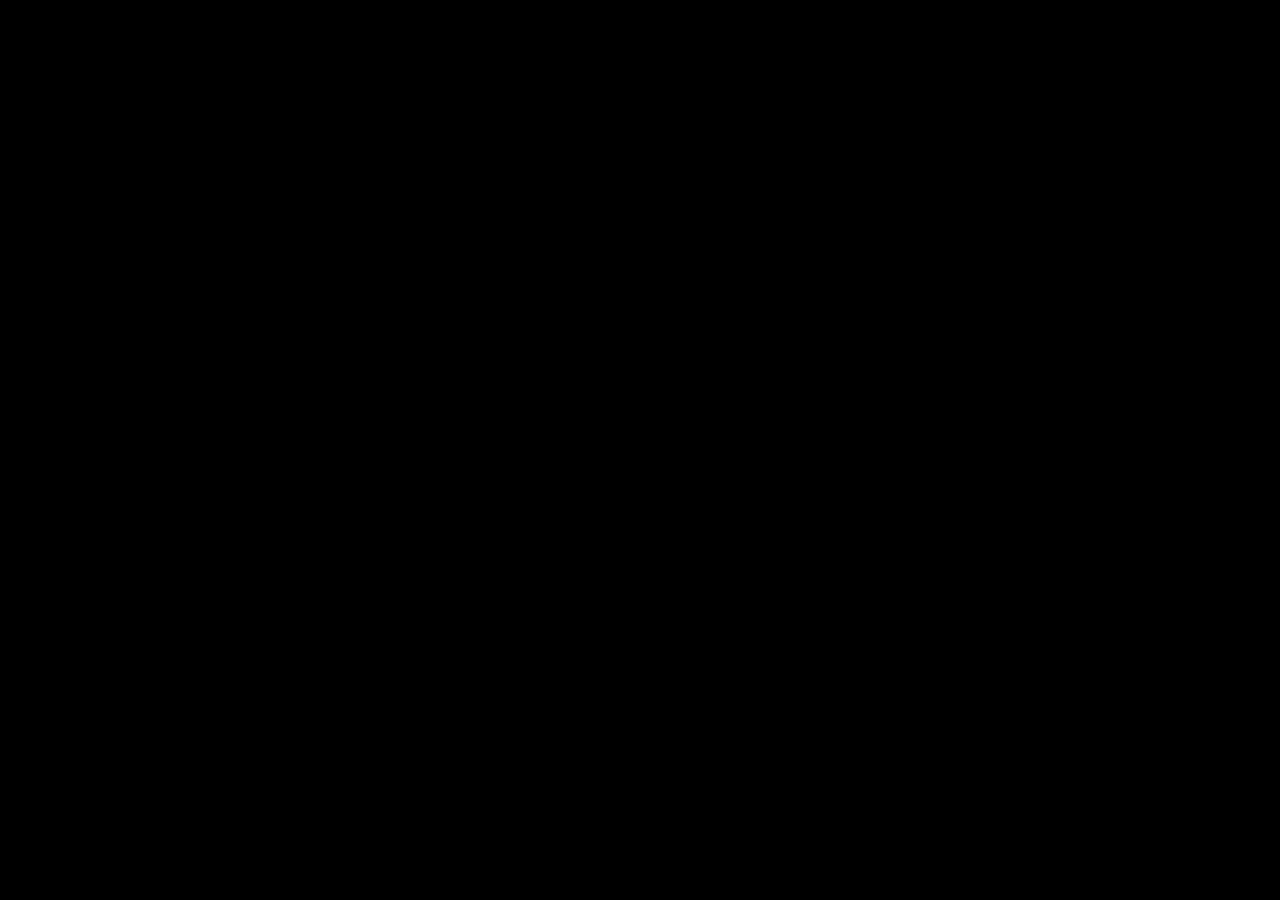
==== commit 7d1e5972: "Bug 922459 - [Flatfish][Gallery] new layouts for tablet" ====
--- a/apps/gallery/index.html
+++ b/apps/gallery/index.html
@@ -51,7 +51,7 @@
     </section>
     <section role="region" id="preview-view" class="skin-organic">
       <header id="preview-header">
-        <h1 idata-l10n-id="preview">Preview</h1>
+        <h1 id="preview-title"></h1>
       </header>
       <div id="preview-frame" class="frame">
       </div>
@@ -73,7 +73,7 @@
           </a>
         </menu>
         <button id="fullscreen-back-button-tablet"><span class="icon icon-back"></span></button>
-        <h1 data-l10n-id="gallery">Gallery</h1>
+        <h1 id="picture-title"></h1>
       </header>
       <div id="frames">
         <!-- the current photo plus next and previous waiting in the wings -->
--- a/apps/gallery/style/gallery_large.css
+++ b/apps/gallery/style/gallery_large.css
@@ -1,23 +1,6 @@
 footer {
-  height: 6rem;
+  height: 7rem;
 }
-
-#edit-cancel-button:after,
-#fullscreen-back-button-tablet:after {
-  width: 5.2rem;
-}
-
-#edit-cancel-button .icon,
-#fullscreen-back-button-tablet .icon {
-  width: 5rem;
-  left: 0.2rem;
-}
-
-#edit-title,
-#picture-title {
-  padding: 0 1rem 0px 5.2rem;
-}
-
 #thumbnails-list-top {
   display: block;
 }
@@ -32,7 +15,7 @@
   position: absolute;
   top: 0;
   right: 0;
-  width: calc(100% - 40rem);
+  width: 60%;
   height: 100%;
   padding: 0;
   margin: 0;
@@ -40,11 +23,8 @@
   font-size: 2.1rem;
   visibility: hidden;
 }
-#preview-frame {
-  top: 1rem;
-  left: 1rem;
-  height: calc(100% - 5rem - 2rem);
-  width: calc(100% - 2rem);
+.thumbnail:nth-child(3n) {
+  margin-right: 0.4rem;
 }
 #fullscreen-toolbar {
   display: none;
@@ -55,7 +35,7 @@
 }
 
 #fullscreen-view.toolbarhidden #fullscreen-toolbar {
-  transform: translate(0, 6rem);
+  transform: translate(0, 7rem);
 }
 #fullscreen-back-button {
   width: 25%;
@@ -63,84 +43,99 @@
 #pick-top{
   height: 10rem;
 }
-
+#edit-options {
+  height: 10rem;
+  bottom: 7rem;
+}
+#sliderthumb {
+  width: 6rem;
+  top: -5rem;
+  height: 8rem;
+  left: calc(100% - 3rem);
+  padding-top: 3rem;
+  font-size: 1.8rem;
+}
+#exposure-slider {
+  height: 10rem;
+  font-size: 1.8rem;
+}
+#edit-preview-area {
+  height: calc(100% - 7rem - 5rem);
+}
+#sliderbar {
+  margin-top: -2rem;
+  height: 4rem;
+}
+#sliderlabels {
+  margin-top: -3rem;
+  height: 6rem;
+}
+.sliderlabel {
+  height: 1rem;
+}
+.sliderlabel:after {
+  top: -3.1rem;
+}
+#sliderline {
+  background: white;
+  width: calc(100% - 19.8rem);
+  height: 0.2rem;
+  left: 9.9rem;
+}
+#sliderline::before {
+  content: "";
+  -moz-linear-gradient(left, #000000 0%, #ffffff 100%);
+  width: 5rem;
+  height: 0.2rem;
+}
+#sliderline::after {
+  -moz-linear-gradient(left, #ffffff 0%, #000000 100%);
+  width: 5rem;
+  height: 0.2rem;
+}
 #edit-toolbar > .button {
   font-size: 1.8rem;
   line-height: 7rem;
 }
 
-
-/* Edit */
-#edit-options {
-  background: url("images/slider-bg.png") repeat-x scroll 0% 0% transparent;
-  bottom: 6.2rem;
-  height: 14.4rem;
+.thumbnail {
+  width: calc((100% - 1.2rem) / 4);
+  padding-bottom: calc((100% - 1.2rem) / 4);
+  margin-right: 0.4rem;
+  margin-bottom: 0.4rem;
+}
+.thumbnail:nth-child(4n) {
+  margin-right: 0;
+}
+#slider-3 {
+  left: 9.9rem;
+}
+#slider-2 {
+  left: calc(9.9rem + (100% - 2 * 9.9rem) / 6);
+}
+#slider-1 {
+  left: calc(9.9rem + (100% - 2 * 9.9rem) * 2 / 6);
+}
+#slider0 {
+  left: calc(9.9rem + (100% - 2 * 9.9rem) * 3 / 6);
+  color: #fff;
+}
+#slider1 {
+  left: calc(9.9rem + (100% - 2 * 9.9rem) * 4 / 6);
+}
+#slider2 {
+  left: calc(9.9rem + (100% - 2 * 9.9rem) * 5 / 6);
+}
+#slider3 {
+  left: calc(9.9rem + (100% - 2 * 9.9rem));
 }
 
-#sliderthumb {
-  width: 5.4rem;
-  top: -5.4rem;
-  height: 8rem;
-  left: calc(100% - 3rem);
-  padding-top: 3.6rem;
-  padding-left: 2rem;
-  font-size: 1.8rem;
-  background: url("images/slider-indicator.png") no-repeat scroll center center transparent;
-}
-#sliderthumb.active {
-  background: url("images/slider-indicator.png") no-repeat scroll center center transparent;
-}
-#edit-exposure-button {
-  background-image: url("images/actionicon_gallery_exposure.png");
-}
-#exposure-slider {
-  top: 7rem;
-  height: 10rem;
-  font-size: 1.8rem;
-}
-#edit-preview-area {
-  height: calc(100%  - 5rem - 1rem - 1rem - 14.4rem - 0.2rem - 6rem);
-}
-#sliderbar {
-  position: static;
-  height: 1.9rem;
-  background: none;
-}
-#sliderline {
-  top: 0;
-  background: white;
-  height: 0.4rem;
-  box-shadow: 0px 0px 5px 0px #000000 50%;
-}
-#sliderlabels {
-  top: -1.5rem;
-  height: auto;
-}
-.sliderlabel {
-  height: 1rem;
-}
-.sliderlabel:after {
-  top: 1.5rem;
-}
-#edit-toolbar {
-  height: 6rem;
-}
 @media (orientation: landscape) {
-
-  .thumbnail {
-    width: calc((100% - 0.4rem) / 3);
-    padding: 0 0 calc((100% - 0.4rem) / 3);
-    margin-right: 0.2rem;
-    margin-bottom: 0.2rem;
-  }
-  .thumbnail:nth-child(3n) {
-    margin-right: 0;
-  }
   #thumbnails {
-    width: 40rem;
+    width: 40%;
   }
   #thumbnail-list-view, #thumbnail-select-view {
-    width: 40rem;
+    width: 40%;
     right: 0;
   }
   #preview-view {
@@ -149,81 +144,6 @@
   #preview-view.hidden {
     visibility: hidden;
   }
-  #thumbnails.pick {
-    width: 100%;
-  }
-  #thumbnails.pick .thumbnail {
-    width: calc((100% - 1.4rem) / 8);
-    padding: 0 0 calc((100% - 1.4rem) / 8);
-    margin-bottom: 0.2rem;
-  }
-  #thumbnails.pick .thumbnail:nth-child(4n) {
-    margin-right: 0.2rem;
-  }
-  #thumbnails.pick .thumbnail:nth-child(8n) {
-    margin-right: 0rem;
-  }
-  #sliderline {
-    width: 90rem;
-    left: calc(50% - 45rem);
-  }
-  #slider-3 {
-    left: calc(50% - 45rem);
-  }
-  #slider-2 {
-    left: calc(50% - 45rem + (100% - 2 * (50% - 45rem)) / 6);
-  }
-  #slider-1 {
-    left: calc(50% - 45rem + (100% - 2 * (50% - 45rem)) * 2 / 6);
-  }
-  #slider0 {
-    left: calc(50% - 45rem + (100% - 2 * (50% - 45rem)) * 3 / 6);
-    color: #fff;
-  }
-  #slider1 {
-    left: calc(50% - 45rem + (100% - 2 * (50% - 45rem)) * 4 / 6);
-  }
-  #slider2 {
-    left: calc(50% - 45rem + (100% - 2 * (50% - 45rem)) * 5 / 6);
-  }
-  #slider3 {
-    left: calc(50% - 45rem + (100% - 2 * (50% - 45rem)));
-  }
 }
 @media (orientation: portrait) {
-  .thumbnail {
-    width: calc((100% - 0.6rem) / 4);
-    padding: 0 0 calc((100% - 0.6rem) / 4);
-    margin-right: 0.2rem;
-    margin-bottom: 0.2rem;
-  }
-  .thumbnail:nth-child(4n) {
-    margin-right: 0;
-  }
-  #sliderline {
-    width: 60rem;
-    left: calc(50% - 30rem);
-  }
-  #slider-3 {
-    left: calc(50% - 30rem);
-  }
-  #slider-2 {
-    left: calc(50% - 30rem + (100% - 2 * (50% - 30rem)) / 6);
-  }
-  #slider-1 {
-    left: calc(50% - 30rem + (100% - 2 * (50% - 30rem)) * 2 / 6);
-  }
-  #slider0 {
-    left: calc(50% - 30rem + (100% - 2 * (50% - 30rem)) * 3 / 6);
-    color: #fff;
-  }
-  #slider1 {
-    left: calc(50% - 30rem + (100% - 2 * (50% - 30rem)) * 4 / 6);
-  }
-  #slider2 {
-    left: calc(50% - 30rem + (100% - 2 * (50% - 30rem)) * 5 / 6);
-  }
-  #slider3 {
-    left: calc(50% - 30rem + (100% - 2 * (50% - 30rem)));
-  }
 }
